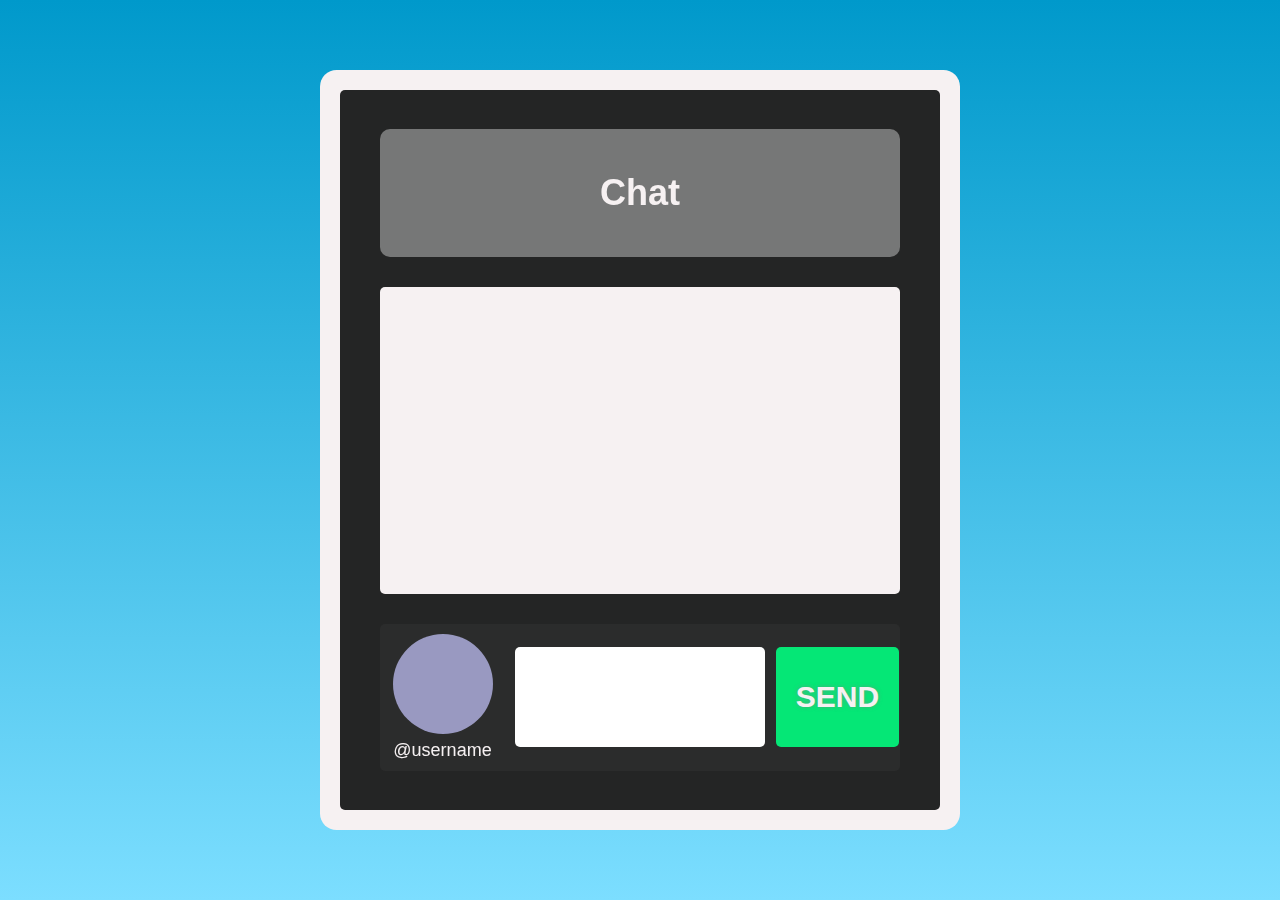
==== chat.html @ 0b75eedc "Chat creation and styling" ====
<!DOCTYPE html>
<html lang="en">
  <head>
    <script src="./js/app.js"></script>
    <link rel="stylesheet" href="./style/style.css" />
    <link rel="stylesheet" href="./style/normalize.css" />
    <link rel="stylesheet" href="./style/form.css" />
    <link rel="stylesheet" href="./style/chat.css" />
    <meta charset="UTF-8" />
    <meta name="viewport" content="width=device-width, initial-scale=1.0" />
    <link
      rel="shortcut icon"
      href="/asset/icons/favicon.ico"
      type="image/x-icon"
    />
    <title>Chat</title>
  </head>
  <body>
    <div class="container container-tee">
      <header class="tee-header">
        <h1>Chat</h1>
      </header>
      <section class="tee-content tee-content--chat">
        <section class="messages"></section>
        <section class="user-chat-container">
          <span class="user-profil">
            <span class="user-pic"></span>
            <span class="user-name">@username</span>
          </span>
          <textarea
            id="message"
            name="message"
            class="user-chat-control form-control"
            rows="3"
          ></textarea>
          <span class="chat-time">
            <button class="btn tee-btn btn--sucess btn-sender" type="button">
              Send
            </button></span
          >
        </section>
      </section>
    </div>
  </body>
</html>
---- style/style.css ----
/* root configaration */
:root {
  --color-primary: #242525;
  --color-secondary: #44775d;
  --color-ternary: #cecece;
  --color-quarter: #00b496;
  --color-danger: #d12e2e;
  --color-success: #05e776;
  --color-warning: #ffbb00;
  --color-body: #f6f1f2;
  --color-hover: #c7c7c781;
  --border-radius: 0.5rem;
  --transition: 0.25s all ease;
}
/* default settings */
*,
*::before,
*::after {
  box-sizing: border-box;
}
html {
  font-size: 10px;
}
body {
  font-family: sans-serif;
  font-size: 1.8rem;
  background: linear-gradient(#0099cb, #7cdeff);
  height:100vh;
  display: flex;
  align-items: center;
  justify-content: center;
}
.container {
  margin: 0 auto;
  max-width: 1100px;
  min-width: 300px;
}
/* tee container */
.container-tee {
  display: flex;
  flex-direction: column;
  align-items: center;
  justify-content: center;
  width: 60rem;
  height: 80vh;
  min-width: 320px;

  background-color: var(--color-primary);
  color: var(--color-body);
  align-self: center;
  justify-content: center;
  position: fixed;
  left: 50%;
  top: 50%;
  transform: translate(-50%, -50%);
  border-radius: var(--border-radius);
  box-shadow: 0 0 0 20px var(--color-body);
  padding: 2rem 4rem;
}
@media screen and (max-width: 768px) {
  .container-tee {
    width: 100%;
    height: 100%;
    padding: 4rem 4rem;
  }
}

/* tee header */
.tee-header {
  display: flex;
  align-items: center;
  justify-content: center;
  background-color: var(--color-hover);
  flex-grow: 0.1;
  width: 100%;
  border-radius: 10px;
  margin-bottom: 3rem;
}
@media screen and (max-width: 768px) {
  .tee-header {
    background-color: transparent;
    font-size: 2rem;
    background-color: #7a7a7a14;
  }
}
/* tee content */
.tee-content {
  flex-grow: 0.8;
  display: flex;
  flex-direction: column;
  justify-content: center;
  align-items: center;
  width: 100%;
  gap: 3rem;
}
@media screen and (max-width: 768px) {
  .tee-content {
    justify-content: start;
  }
}

/* btn */
.btn {
  display: flex;
  align-items: center;
  justify-content: center;
  position: relative;
  padding: 1rem 3rem;
  border: 0;
  outline: 0;
  border-radius: var(--border-radius);
  margin: 1rem auto;
  transition: var(--transition);
  cursor: pointer;
  text-transform: uppercase;
  font-weight: 700;
  text-shadow: 0 0 4px #80808099;
}
@media screen and (max-width: 7668px) {
  .btn {
    width: 100%;
    padding: 2rem;
    font-size: 3rem;
  }
}
.btn:hover {
  background-color: #03ce68;
}
.btn:active {
  background-color: #ffffff;
  box-shadow: 0 0 0 3px var(--color-hover);
  color: var(--color-success);
}
.btn--sucess {
  background-color: var(--color-success);
  color: #f6f1f2;
}
.active {
  color: #d12e2e;
}
---- style/form.css ----
/* form controls */
.form-control {
  width: 100%;
  border-radius: var(--border-radius);
  border: none;
  outline: 0;
  padding: 1rem 2rem;
  transition: var(--transition);
}

.form-control::placeholder {
  color: lightgray;
  font-family: sans-serif;
  font-size: 1.6rem;
  text-transform: uppercase;
}
.form-control:focus {
  box-shadow: 0 0 0 0.4rem var(--color-hover);
}
---- style/chat.css ----
:root {
  --color-primary: #242525;
  --color-secondary: #44775d;
  --color-ternary: #cecece;
  --color-quarter: #00b496;
  --color-danger: #d12e2e;
  --color-success: #05e776;
  --color-warning: #ffbb00;
  --color-body: #f6f1f2;
  --color-hover: #c7c7c781;
  --border-radius: 0.5rem;
  --transition: 0.25s all ease;
}
span {
  display: inline-block;
}

.tee-content--chat {
  display: flex;
  flex-direction: column;
  align-items: center;
  justify-content: space-between;

}
.messages {
  height:100%;
  width: 100%;
  border-radius: var(--border-radius);
  background-color: var(--color-body);
}
.user-chat-container {
  width: 100%;
  display: grid;
  grid-template-columns: 2fr 4fr 2fr;
  justify-content: center;
  align-items: center;
  background-color: #7a7a7a14;
  border-radius: var(--border-radius);
  gap: 1rem;
}
.user-chat-control {
  resize: none;
  height: 10rem;
  padding: 1rem 2rem;
  font-size: 2rem;
  overflow: hidden;
  border-radius: var(--border-radius);
  width: 100%;

}
.user-profil {
  /* background-color: #d12e2e; */
  display: flex;
  align-items: center;
  justify-content: space-around;
  padding: 1rem;
  flex-direction: column;
  gap: 0.6rem;
}
.user-pic {
  background-color: rgb(153, 153, 193);
  height: 100px;
  width: 100px;
  border-radius: 100%;
}
.btn-sender {
  font-size: 3rem;
  padding: 1rem 2rem;
  border-radius: 5px;
  width: fit-content;

  height:10rem;
}
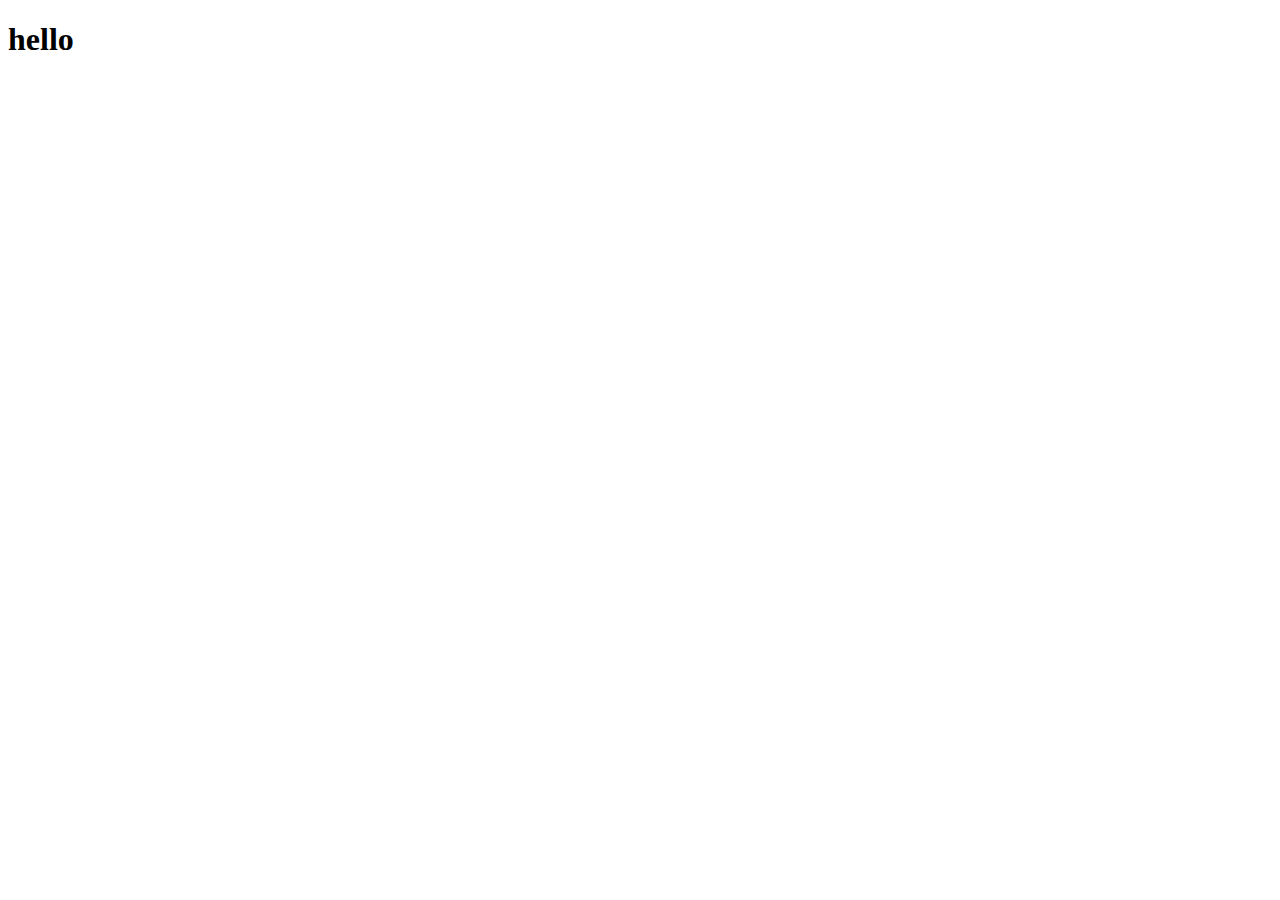
==== commit 4c41f9cf: "Goto Chat" ====
--- a/chat.html
+++ b/chat.html
@@ -1,45 +1,11 @@
 <!DOCTYPE html>
 <html lang="en">
   <head>
-    <script src="./js/app.js"></script>
-    <link rel="stylesheet" href="./style/style.css" />
-    <link rel="stylesheet" href="./style/normalize.css" />
-    <link rel="stylesheet" href="./style/form.css" />
-    <link rel="stylesheet" href="./style/chat.css" />
     <meta charset="UTF-8" />
     <meta name="viewport" content="width=device-width, initial-scale=1.0" />
-    <link
-      rel="shortcut icon"
-      href="/asset/icons/favicon.ico"
-      type="image/x-icon"
-    />
-    <title>Chat</title>
+    <title>Document</title>
   </head>
   <body>
-    <div class="container container-tee">
-      <header class="tee-header">
-        <h1>Chat</h1>
-      </header>
-      <section class="tee-content tee-content--chat">
-        <section class="messages"></section>
-        <section class="user-chat-container">
-          <span class="user-profil">
-            <span class="user-pic"></span>
-            <span class="user-name">@username</span>
-          </span>
-          <textarea
-            id="message"
-            name="message"
-            class="user-chat-control form-control"
-            rows="3"
-          ></textarea>
-          <span class="chat-time">
-            <button class="btn tee-btn btn--sucess btn-sender" type="button">
-              Send
-            </button></span
-          >
-        </section>
-      </section>
-    </div>
+    <h1>hello</h1>
   </body>
 </html>
